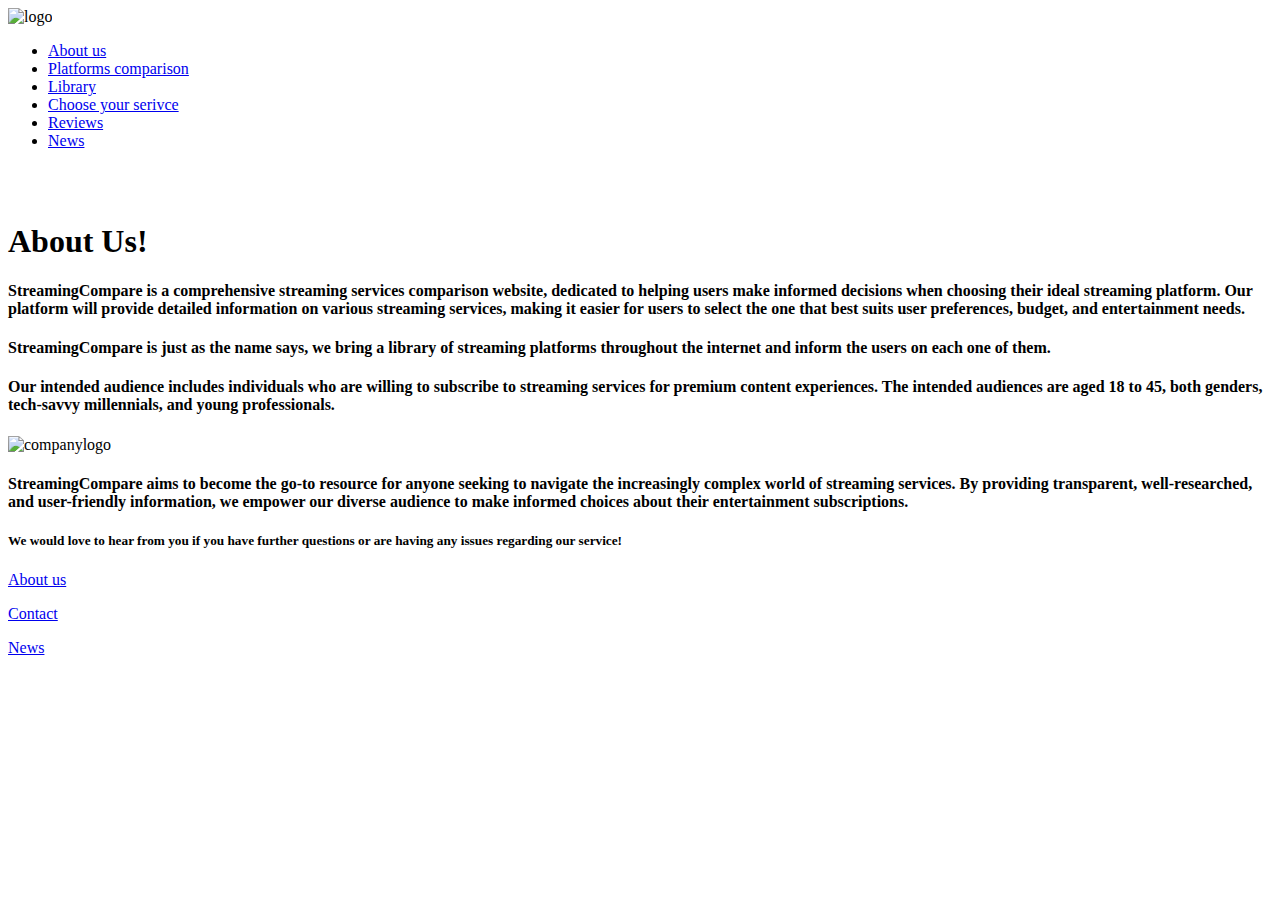
==== public_html/about.html @ 865868ef "Add files via upload" ====
<!DOCTYPE html>
<html>

<head>
  <meta charset="UTF-8">
  <title>StreamingCompare</title>
  <link href="about.css" rel="stylesheet">    
</head>


<body>

  <header>
    <img src="logo.jpg" class = "logo" alt="logo" width="160" height="80">
  <ul>
    <li><a href="about.html">About us</a></li>
    <li><a href="platform.html">Platforms comparison</a></li>
    <li><a href="library.html">Library</a></li>
    <li><a href="choose.html">Choose your serivce</li>
    <li><a href="reviews.html">Reviews</a></li>
    <li><a href="news.html">News</a></li>
  </ul>
</header>

<br>
<br>

<div class="upper-content"> 
<h1> About Us! </h1>
    <h4>StreamingCompare is a comprehensive streaming services comparison website, dedicated to helping users make informed decisions when choosing their ideal streaming platform. Our platform will provide detailed information on various streaming services, making it easier for users to select the one that best suits user preferences, budget, and entertainment needs. </h4>
    <h4>StreamingCompare is just as the name says, we bring a library of streaming platforms throughout the internet and inform the users on each one of them.</h4>    
    <h4>Our intended audience includes individuals who are willing to subscribe to streaming services for premium content experiences. The intended audiences are aged 18 to 45, both genders, tech-savvy millennials, and young professionals.</h4>
    

<div class="container">
    <div class="lower-content">
      <img src="logo.jpg" class="companylogo" alt="companylogo" >      
    </div>
    <div class="text">
      <h4>StreamingCompare aims to become the go-to resource for anyone seeking to navigate the increasingly complex world of streaming services. By providing transparent, well-researched, and user-friendly information, we empower our diverse audience to make informed choices about their entertainment subscriptions.</h3>        
    </div>
  </div>

  <div class="lower-text">
    <h5>We would love to hear from you if you have further questions or are having any issues regarding our service!</h5>
    </div>

</div>


</body>

    

<!-- Footer -->
<footer class="footer">
  <p><a href="about.html"> About us</a></p>    
  <p><a href="mailto:webmaster@example.com"> Contact </p>
  <p><a href="news.html">News</a></p>
</footer>
</body>
</html>
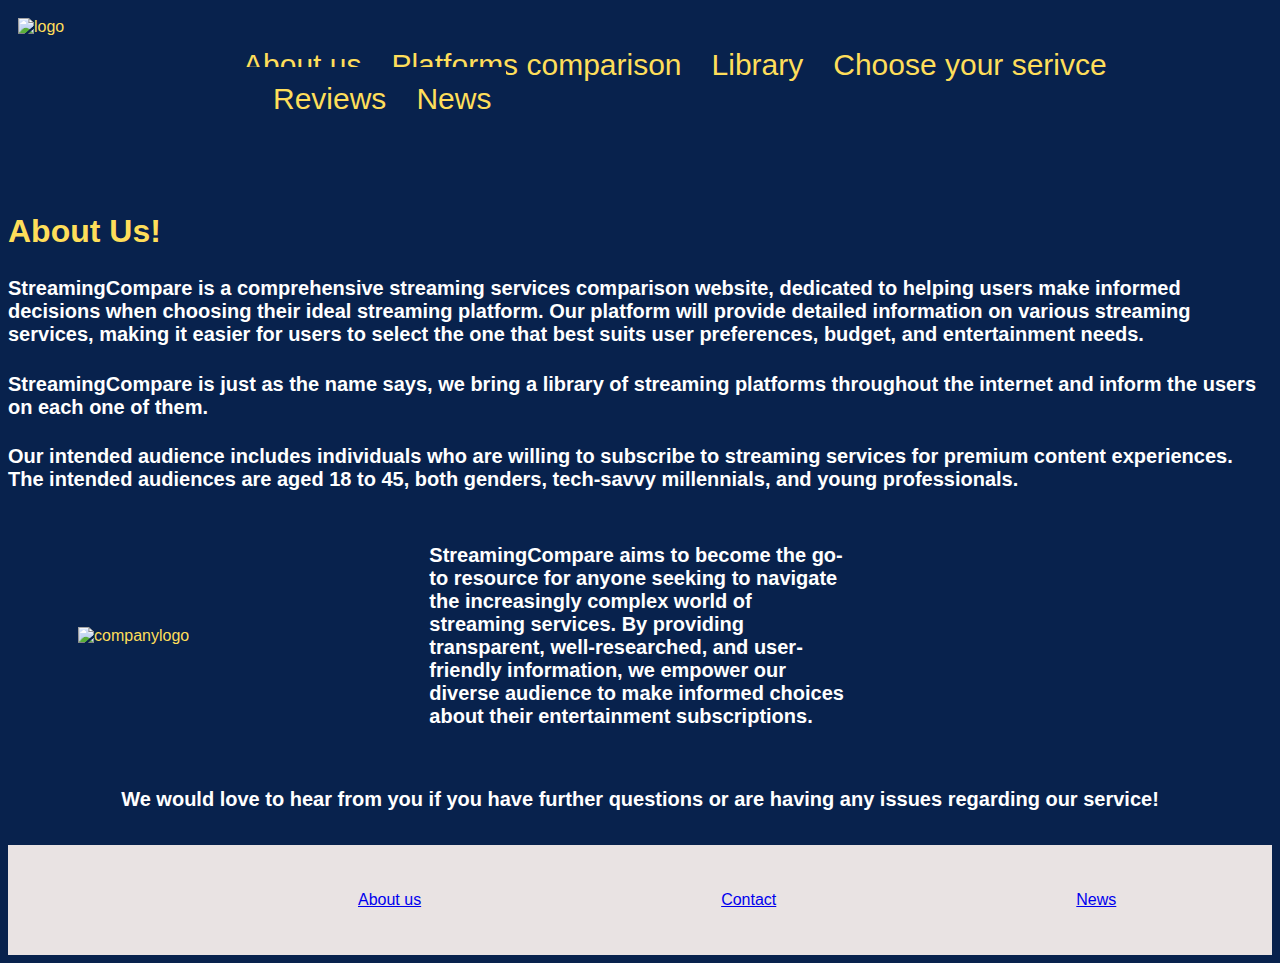
==== commit 9232cc86: "Updating css links" ====
--- a/public_html/about.html
+++ b/public_html/about.html
@@ -3,8 +3,9 @@
 
 <head>
   <meta charset="UTF-8">
+  <meta name="viewport" content="width=device-width, initial-scale=1.0">
   <title>StreamingCompare</title>
-  <link href="about.css" rel="stylesheet">    
+  <link href="css/about.css" rel="stylesheet">    
 </head>
 
 
@@ -12,6 +13,7 @@
 
   <header>
     <img src="logo.jpg" class = "logo" alt="logo" width="160" height="80">
+    
   <ul>
     <li><a href="about.html">About us</a></li>
     <li><a href="platform.html">Platforms comparison</a></li>
--- a/public_html/css/about.css
+++ b/public_html/css/about.css
@@ -0,0 +1,90 @@
+@charset "utf-8";
+
+
+header{
+    display: flex;    
+    background-color: #08224D;
+ }
+
+
+body{
+	font-family: 'Nanum Gothic', sans-serif;
+    background-color: #08224D;
+    color: #FEDE5A;  
+
+}
+
+ .logo{    
+    margin: 10px;
+ }
+
+ul {
+  list-style-type: none;
+  margin: 0;
+  padding: 40px;
+  overflow: hidden;
+  
+  }
+
+  li {
+     float: left;     
+    
+  }
+  
+  li a {
+    padding: 15px;
+    font-size: 30px;
+    background-color: #08224D;
+    color: #FEDE5A;
+    text-decoration:none; 
+  }
+
+  h2 {
+    text-align: center;
+    font-weight: bold;
+    color: white;    
+    font-size: 40px;
+    margin: 30px;
+    text-decoration: none;
+  }
+
+  h4 {
+    text-align: left;        
+    color: white;    
+    font-size: 20px;
+  }
+
+   h5{
+    text-align: center;        
+    color: white;    
+    font-size: 20px;
+   }
+   
+  .container {
+    display: grid;
+    align-items: center; 
+    grid-template-columns: 1fr 1fr 1fr;
+   }
+   
+   .companylogo {
+    width: 300px;
+    height: 200px;    
+    margin: 70px;    
+    text-align: center;   
+   }
+
+
+
+  .footer{
+    background-color: rgb(233, 227, 227);
+    color:black;
+    display: flex;
+    padding: 30px 50px;
+    text-align: center;        
+    
+}      
+       
+.footer > p{
+  margin-left: 300px;
+  
+}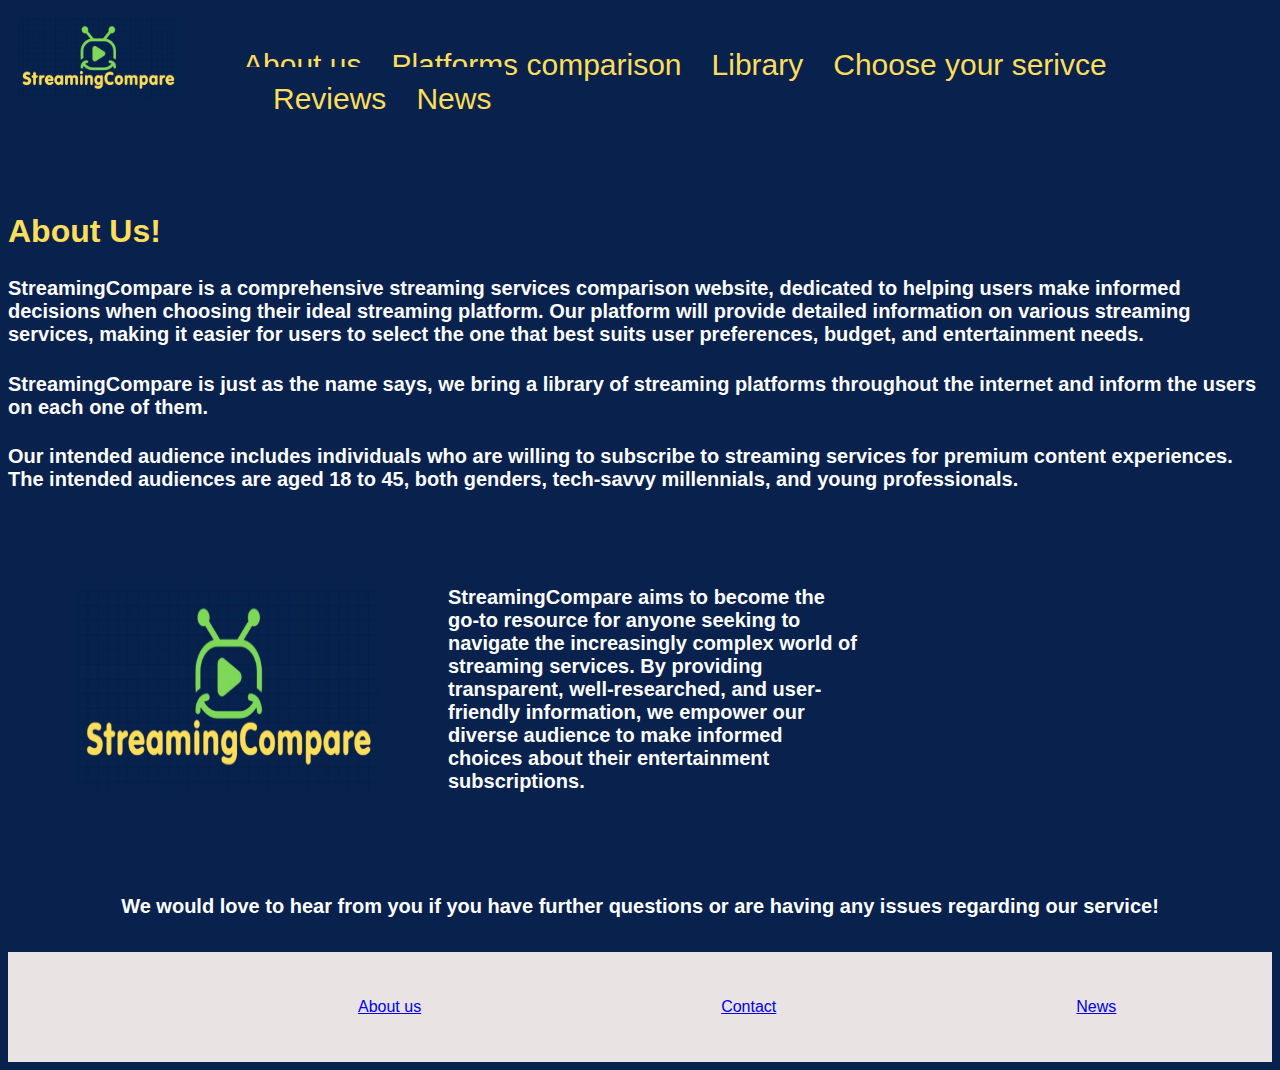
==== commit 90784f23: "working on the news page" ====
--- a/public_html/about.html
+++ b/public_html/about.html
@@ -1,5 +1,5 @@
 <!DOCTYPE html>
-<html>
+<html lang="en">
 
 <head>
   <meta charset="UTF-8">
@@ -12,7 +12,7 @@
 <body>
 
   <header>
-    <img src="logo.jpg" class = "logo" alt="logo" width="160" height="80">
+    <img src="img/logo.jpg" class = "logo" alt="logo" width="160" height="80">
     
   <ul>
     <li><a href="about.html">About us</a></li>
@@ -36,7 +36,7 @@
 
 <div class="container">
     <div class="lower-content">
-      <img src="logo.jpg" class="companylogo" alt="companylogo" >      
+      <img src="img/logo.jpg" class="companylogo" alt="companylogo" >      
     </div>
     <div class="text">
       <h4>StreamingCompare aims to become the go-to resource for anyone seeking to navigate the increasingly complex world of streaming services. By providing transparent, well-researched, and user-friendly information, we empower our diverse audience to make informed choices about their entertainment subscriptions.</h3>        
--- a/public_html/css/about.css
+++ b/public_html/css/about.css
@@ -11,6 +11,9 @@
 	font-family: 'Nanum Gothic', sans-serif;
     background-color: #08224D;
     color: #FEDE5A;  
+
+    /*padding: 0;
+    margin: 0;*/
 
 }
 
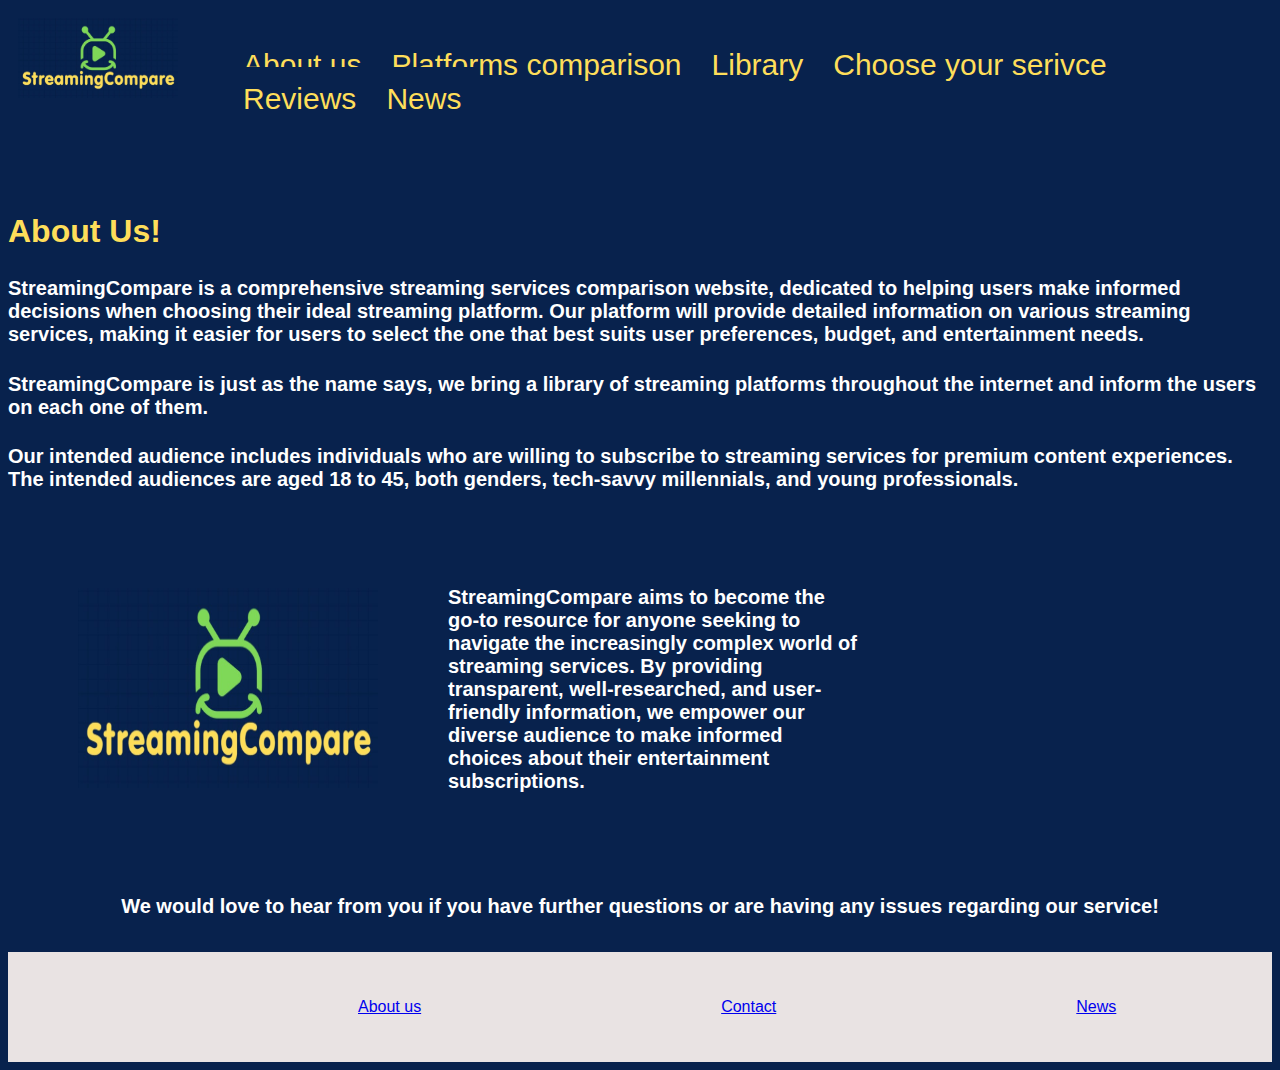
==== commit e539899a: "styling and adding css/ and img/" ====
--- a/public_html/about.html
+++ b/public_html/about.html
@@ -16,9 +16,9 @@
     
   <ul>
     <li><a href="about.html">About us</a></li>
-    <li><a href="platform.html">Platforms comparison</a></li>
+    <li><a href="comparison.html">Platforms comparison</a></li>
     <li><a href="library.html">Library</a></li>
-    <li><a href="choose.html">Choose your serivce</li>
+    <li><a href="service.html">Choose your serivce</a></li>
     <li><a href="reviews.html">Reviews</a></li>
     <li><a href="news.html">News</a></li>
   </ul>
